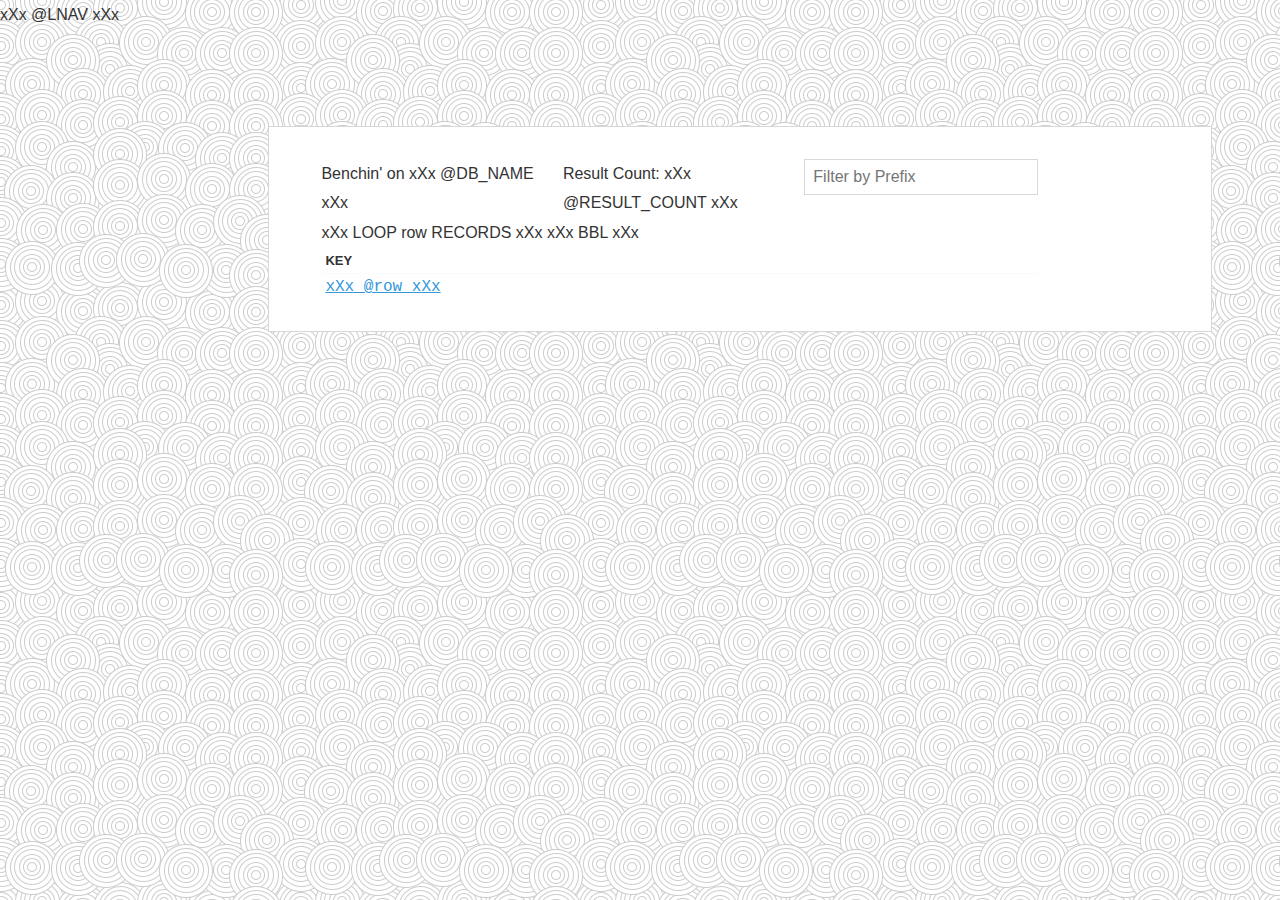
==== templates/data.html @ e70f6bc2 "MORE BENCHING" ====
<!DOCTYPE html>
<html>
	<head>
		<title>Mayo Workbench - xXx @DB_NAME xXx Data</title>
		<meta charset="UTF-8">
		<link rel="stylesheet" media="all" href="/static/css/furtive.css" />
		<link rel="stylesheet" media="all" href="/static/css/main.css" />
	</head>
	<body>
		xXx @LNAV xXx
		<div class="main">
			<div class="grd">
				<div class="row">
					<article class="info-block">
						<div class="grd">
							<div class="row">
								<div class="col-2">
									<span>Benchin' on xXx @DB_NAME xXx</span>
								</div>
								<div class="col-2">
									<span>Result Count: xXx @RESULT_COUNT xXx</span>
								</div>
								<div class="col-2">
									<input type="text" placeholder="Filter by Prefix" />
								</div>
							</div>
							<div class="row">
								<div class="col-6">
									<table class="rec-result">
										<thead>
											<th>key</th>
										</thead>
										xXx LOOP row RECORDS xXx
											<tr>
												<td><a href="/datum/xXx @row xXx" class="record">xXx @row xXx</a></td>
											</tr>
										xXx BBL xXx
									</table>
								</div>
							</div>
						</div>
					</article>
				</div>
			</div>
		</div>
	</body>
</html>
<!-- vim: noet ts=4 sw=4:
-->
---- static/css/furtive.css ----
/*! normalize.css v3.0.1 | MIT License | git.io/normalize */html{font-family:sans-serif;-ms-text-size-adjust:100%;-webkit-text-size-adjust:100%}body{margin:0}article,aside,details,figcaption,figure,footer,header,hgroup,main,nav,section,summary{display:block}audio,canvas,progress,video{display:inline-block;vertical-align:baseline}audio:not([controls]){display:none;height:0}[hidden],template{display:none}a{background:0 0}a:active,a:hover{outline:0}abbr[title]{border-bottom:1px dotted}b,strong{font-weight:700}dfn{font-style:italic}mark{background:#ff0;color:#000}sub,sup{font-size:75%;line-height:0;position:relative;vertical-align:baseline}sup{top:-.5em}sub{bottom:-.25em}img{border:0}svg:not(:root){overflow:hidden}figure{margin:1em 40px}hr{-moz-box-sizing:content-box;box-sizing:content-box;height:0}pre{overflow:auto}code,kbd,pre,samp{font-family:monospace,monospace;font-size:1em}button,input,optgroup,select,textarea{color:inherit;font:inherit;margin:0}button{overflow:visible}button,select{text-transform:none}button,html input[type=button],input[type=reset],input[type=submit]{-webkit-appearance:button;cursor:pointer}button[disabled],html input[disabled]{cursor:default}button::-moz-focus-inner,input::-moz-focus-inner{border:0;padding:0}input{line-height:normal}input[type=checkbox],input[type=radio]{-moz-box-sizing:border-box;box-sizing:border-box;padding:0}input[type=number]::-webkit-inner-spin-button,input[type=number]::-webkit-outer-spin-button{height:auto}input[type=search]{-webkit-appearance:textfield;-moz-box-sizing:content-box;box-sizing:content-box}input[type=search]::-webkit-search-cancel-button,input[type=search]::-webkit-search-decoration{-webkit-appearance:none}fieldset{border:1px solid silver;margin:0 2px;padding:.35em .625em .75em}legend{border:0;padding:0}textarea{overflow:auto}optgroup{font-weight:700}table{border-collapse:collapse;border-spacing:0}td,th{padding:0}.grd{padding-left:1rem;padding-right:1rem}.grd .row{max-width:100%;-moz-box-sizing:border-box;box-sizing:border-box;display:-webkit-flex;display:-ms-flexbox;display:flex;-webkit-flex-direction:row;-ms-flex-direction:row;flex-direction:row;-webkit-flex-wrap:wrap;-ms-flex-wrap:wrap;flex-wrap:wrap}.grd .col,.grd .col-1,.grd .col-2,.grd .col-3,.grd .col-4,.grd .col-5,.grd .col-6,.grd .col-7{-moz-box-sizing:border-box;box-sizing:border-box;display:-webkit-flex;display:-ms-flexbox;display:flex;-webkit-flex:1;-ms-flex:1;flex:1;-webkit-flex-direction:column;-ms-flex-direction:column;flex-direction:column;padding-left:.25rem;padding-right:.25rem}.grd .col-1{max-width:14.28571%;-webkit-flex-basis:14.28571%;-ms-flex-preferred-size:14.28571%;flex-basis:14.28571%}.grd .col--offset-1{margin-left:14.28571%}.grd .col-2{max-width:28.57142%;-webkit-flex-basis:28.57142%;-ms-flex-preferred-size:28.57142%;flex-basis:28.57142%}.grd .col--offset-2{margin-left:28.57142%}.grd .col-3{max-width:42.85714%;-webkit-flex-basis:42.85714%;-ms-flex-preferred-size:42.85714%;flex-basis:42.85714%}.grd .col--offset-3{margin-left:42.85714%}.grd .col-4{max-width:57.14285%;-webkit-flex-basis:57.14285%;-ms-flex-preferred-size:57.14285%;flex-basis:57.14285%}.grd .col--offset-4{margin-left:57.14285%}.grd .col-5{max-width:71.4285%;-webkit-flex-basis:71.4285%;-ms-flex-preferred-size:71.4285%;flex-basis:71.4285%}.grd .col--offset-5{margin-left:71.4285%}.grd .col-6{max-width:85.7142%;-webkit-flex-basis:85.7142%;-ms-flex-preferred-size:85.7142%;flex-basis:85.7142%}.grd .col--offset-6{margin-left:85.7142%}.grd .col-7{max-width:100%;-webkit-flex-basis:100%;-ms-flex-preferred-size:100%;flex-basis:100%}*{-moz-box-sizing:border-box;box-sizing:border-box}.measure{max-width:48rem;margin:0 auto}a{color:#3498db}a:active,a:focus,a:hover{color:#217dbb}.bg--red{background-color:#e74c3c}.bg--orange{background-color:#f39c12}.bg--blue{background-color:#3498db}.bg--green{background-color:#25ba84}.bg--white{background-color:#fff}.bg--light-gray{background-color:rgba(216,216,216,.99)}.bg--mid-gray{background-color:rgba(144,144,144,.99)}.bg--dark-gray{background-color:rgba(72,72,72,.99)}.bg--off-white{background-color:rgba(250,250,250,.99)}.fnt--red{color:#e74c3c}.fnt--orange{color:#f39c12}.fnt--blue{color:#3498db}.fnt--green{color:#25ba84}.fnt--white{color:#fff}.fnt--light-gray{color:rgba(216,216,216,.99)}.fnt--mid-gray{color:rgba(144,144,144,.99)}.fnt--dark-gray{color:rgba(72,72,72,.99)}.fnt--off-white{color:rgba(250,250,250,.99)}.m0{margin:0}.mx0{margin-left:0;margin-right:0}.my0{margin-top:0;margin-bottom:0}.m1{margin:1rem}.mx1{margin-left:1rem;margin-right:1rem}.my1{margin-top:1rem;margin-bottom:1rem}.m2{margin:2rem}.mx2{margin-left:2rem;margin-right:2rem}.my2{margin-top:2rem;margin-bottom:2rem}.p0{padding:0}.px0{padding-left:0;padding-right:0}.py0{padding-top:0;padding-bottom:0}.p1{padding:1rem}.px1{padding-left:1rem;padding-right:1rem}.py1{padding-top:1rem;padding-bottom:1rem}.p2{padding:2rem}.px2{padding-left:2rem;padding-right:2rem}.py2{padding-top:2rem;padding-bottom:2rem}html{font-size:12px}@media screen and (min-width:32rem) and (max-width:48rem){html{font-size:15px}}@media screen and (min-width:48rem){html{font-size:16px}}body{font-family:HelveticaNeue-Light,"Helvetica Neue Light","Helvetica Neue",Helvetica,Arial,sans-serif;font-weight:400;line-height:1.85;color:#333}.p,p{font-size:1rem;margin-bottom:1.3rem}.h1,.h2,.h3,.h4,h1,h2,h3,h4{margin:1.414rem 0 .5rem;font-weight:inherit;line-height:1.42}.h1,h1{margin-top:0;font-size:3.998rem}.h2,h2{font-size:2.827rem}.h3,h3{font-size:1.999rem}.h4,h4{font-size:1.414rem}.h5,h5,table th{font-size:1.121rem}.h6,h6{font-size:.88rem}.btn--s,.small,small{font-size:.707em}code,pre{font-family:Monaco,"Lucida Console",Courier,monospace}.italic{font-style:italic}.thin{font-weight:100}.bold{font-weight:700}.caps,table th{font-variant:small-caps}.justify{text-align:justify}.ellipsis{text-overflow:ellipsis;white-space:nowrap;overflow:hidden}.muted{opacity:.7}.clearfix:after{content:"";display:table;clear:both}.flt--left{float:left}.flt--right{float:right}.flt--none{float:none}.center{margin:auto}.txt--center{text-align:center}.txt--right{text-align:right}.txt--left,table th{text-align:left}.oflow-y--scroll{overflow-y:scroll}.w100,.w100--s{width:100%;display:block}@media screen and (min-width:32rem){.w100--s{width:auto;display:inline-block}}canvas,iframe,img,select,svg,textarea,video{max-width:100%}.brdr--rounded,.btn,.btn--blue,.btn--gray,.btn--green,.btn--link{border-radius:3px}.brdr--light-gray{border:thin solid rgba(216,216,216,.99)}.brdr--mid-gray{border:thin solid rgba(144,144,144,.99)}.brdr--dark-gray{border:thin solid rgba(72,72,72,.99)}.brdr--off-white{border:thin solid rgba(250,250,250,.99)}.btn,.btn--blue,.btn--gray,.btn--green,.btn--link{padding:.5rem 1rem;border:2px solid #ccc;color:#333;text-decoration:none;text-align:center}.btn:active,.btn:focus,.btn:hover{background-color:rgba(0,0,0,.05)}.btn--link{border-color:transparent;color:#3498db}.btn--link:hover{background-color:transparent;color:#1d6fa5}.btn--blue{border-color:#2792d9;background-color:#3498db;color:#fff}.btn--blue:active,.btn--blue:focus,.btn--blue:hover{color:#fff;background-color:#217dbb}.btn--green{border-color:#22a977;background-color:#25ba84;color:#fff}.btn--green:active,.btn--green:focus,.btn--green:hover{color:#fff;background-color:#1d8f65}.btn--gray{border-color:rgba(59,59,59,.99);background-color:rgba(72,72,72,.99);color:#fff}.btn--gray:active,.btn--gray:focus,.btn--gray:hover{color:#fff;background-color:rgba(46,46,46,.99)}.btn--s{padding:.5rem}.list--unstyled{list-style-type:none}input,textarea{padding:.5rem;margin-bottom:.5rem;display:block;width:100%;box-shadow:none;border:thin solid rgba(216,216,216,.99)}input[type=submit]{margin-top:.85rem}.media{display:-webkit-flex;display:-ms-flexbox;display:flex;-webkit-align-items:flex-start;-ms-flex-align:start;align-items:flex-start}.media .media-figure{margin-right:1em}.media .media-body{-webkit-flex:1 0 0;-ms-flex:1 0 0;flex:1 0 0}table>thead{border-bottom:thin solid rgba(250,250,250,.99)}table td,table th{padding:.25rem;word-wrap:none;line-height:1}
---- static/css/main.css ----
/* vim: set ts=4 sw=4 noet : */
body {
	/* background-color: #F4F4F4; */
	background-image: url("/static/img/swirl_pattern.png");
}
#landing {
	padding-bottom: 2em;
}
.logo {
	display: block;
	margin: 0 auto;
	width: 150px;
}
.db-name {
	text-transform: uppercase;
}
.lnav {
	background-color: #FFF;
	position: fixed;
	height: 100%;
	width: 200px;
	-webkit-box-shadow: 3px 0 2px rgba(0,0,0,.07);
	box-shadow: 3px 0 2px rgba(0,0,0,.07);
}
.rec-result td > .record {
	padding-top: 0;
	font-family: Monaco,"Lucida Console",Courier,monospace;
	font-size: 1em;
	text-overflow: ellipsis;
	overflow: hidden;
	margin: 0;
}
.lnav > ul > li > a {
	text-decoration: none;
}
.lnav-section {
	text-decoration: underline;
}
.main {
	padding-top: 6em;
	margin-left: 200px;
	height: 100%;
}
.info-block {
	padding: 2em;
	width: 90%;
	display: block;
	position: relative;
	margin: 0 auto;
	background-color: #FFF;
	border: solid 1px #D7D7D7;
	top: 0;
	right: 0;
	left: 0;
	bottom: 0;
}
.copyright {
	font-size: 14px;
	position: absolute;
	width: 100%;
	left: 0;
	bottom: 0;
	text-align: center;
}
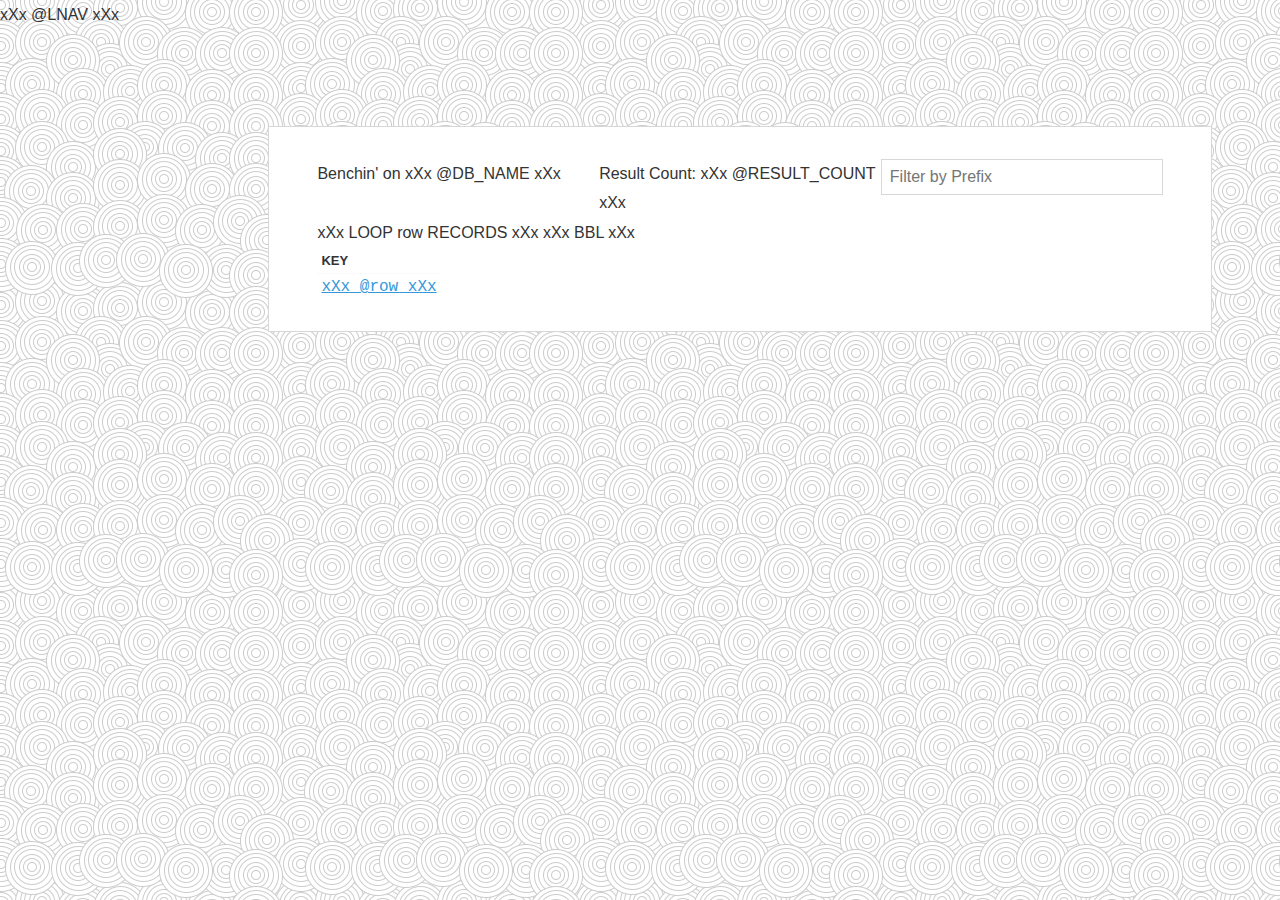
==== commit 571c50de: "ADD DELETE CONFIRMATION DIALOGUE" ====
--- a/templates/data.html
+++ b/templates/data.html
@@ -13,28 +13,30 @@
 				<div class="row">
 					<article class="info-block">
 						<div class="grd">
-							<div class="row">
-								<div class="col-2">
+							<div class="grd-row">
+								<div class="grd-row-col-2-6">
 									<span>Benchin' on xXx @DB_NAME xXx</span>
 								</div>
-								<div class="col-2">
+								<div class="grd-row-col-2-6">
 									<span>Result Count: xXx @RESULT_COUNT xXx</span>
 								</div>
-								<div class="col-2">
+								<div class="grd-row-col-2-6">
 									<input type="text" placeholder="Filter by Prefix" />
 								</div>
 							</div>
-							<div class="row">
-								<div class="col-6">
+							<div class="grd-row">
+								<div class="grd-row-col-6-6">
 									<table class="rec-result">
 										<thead>
 											<th>key</th>
 										</thead>
+										<tbody>
 										xXx LOOP row RECORDS xXx
 											<tr>
 												<td><a href="/datum/xXx @row xXx" class="record">xXx @row xXx</a></td>
 											</tr>
 										xXx BBL xXx
+										</tbody>
 									</table>
 								</div>
 							</div>
--- a/static/css/furtive.css
+++ b/static/css/furtive.css
@@ -1 +1,800 @@
-/*! normalize.css v3.0.1 | MIT License | git.io/normalize */html{font-family:sans-serif;-ms-text-size-adjust:100%;-webkit-text-size-adjust:100%}body{margin:0}article,aside,details,figcaption,figure,footer,header,hgroup,main,nav,section,summary{display:block}audio,canvas,progress,video{display:inline-block;vertical-align:baseline}audio:not([controls]){display:none;height:0}[hidden],template{display:none}a{background:0 0}a:active,a:hover{outline:0}abbr[title]{border-bottom:1px dotted}b,strong{font-weight:700}dfn{font-style:italic}mark{background:#ff0;color:#000}sub,sup{font-size:75%;line-height:0;position:relative;vertical-align:baseline}sup{top:-.5em}sub{bottom:-.25em}img{border:0}svg:not(:root){overflow:hidden}figure{margin:1em 40px}hr{-moz-box-sizing:content-box;box-sizing:content-box;height:0}pre{overflow:auto}code,kbd,pre,samp{font-family:monospace,monospace;font-size:1em}button,input,optgroup,select,textarea{color:inherit;font:inherit;margin:0}button{overflow:visible}button,select{text-transform:none}button,html input[type=button],input[type=reset],input[type=submit]{-webkit-appearance:button;cursor:pointer}button[disabled],html input[disabled]{cursor:default}button::-moz-focus-inner,input::-moz-focus-inner{border:0;padding:0}input{line-height:normal}input[type=checkbox],input[type=radio]{-moz-box-sizing:border-box;box-sizing:border-box;padding:0}input[type=number]::-webkit-inner-spin-button,input[type=number]::-webkit-outer-spin-button{height:auto}input[type=search]{-webkit-appearance:textfield;-moz-box-sizing:content-box;box-sizing:content-box}input[type=search]::-webkit-search-cancel-button,input[type=search]::-webkit-search-decoration{-webkit-appearance:none}fieldset{border:1px solid silver;margin:0 2px;padding:.35em .625em .75em}legend{border:0;padding:0}textarea{overflow:auto}optgroup{font-weight:700}table{border-collapse:collapse;border-spacing:0}td,th{padding:0}.grd{padding-left:1rem;padding-right:1rem}.grd .row{max-width:100%;-moz-box-sizing:border-box;box-sizing:border-box;display:-webkit-flex;display:-ms-flexbox;display:flex;-webkit-flex-direction:row;-ms-flex-direction:row;flex-direction:row;-webkit-flex-wrap:wrap;-ms-flex-wrap:wrap;flex-wrap:wrap}.grd .col,.grd .col-1,.grd .col-2,.grd .col-3,.grd .col-4,.grd .col-5,.grd .col-6,.grd .col-7{-moz-box-sizing:border-box;box-sizing:border-box;display:-webkit-flex;display:-ms-flexbox;display:flex;-webkit-flex:1;-ms-flex:1;flex:1;-webkit-flex-direction:column;-ms-flex-direction:column;flex-direction:column;padding-left:.25rem;padding-right:.25rem}.grd .col-1{max-width:14.28571%;-webkit-flex-basis:14.28571%;-ms-flex-preferred-size:14.28571%;flex-basis:14.28571%}.grd .col--offset-1{margin-left:14.28571%}.grd .col-2{max-width:28.57142%;-webkit-flex-basis:28.57142%;-ms-flex-preferred-size:28.57142%;flex-basis:28.57142%}.grd .col--offset-2{margin-left:28.57142%}.grd .col-3{max-width:42.85714%;-webkit-flex-basis:42.85714%;-ms-flex-preferred-size:42.85714%;flex-basis:42.85714%}.grd .col--offset-3{margin-left:42.85714%}.grd .col-4{max-width:57.14285%;-webkit-flex-basis:57.14285%;-ms-flex-preferred-size:57.14285%;flex-basis:57.14285%}.grd .col--offset-4{margin-left:57.14285%}.grd .col-5{max-width:71.4285%;-webkit-flex-basis:71.4285%;-ms-flex-preferred-size:71.4285%;flex-basis:71.4285%}.grd .col--offset-5{margin-left:71.4285%}.grd .col-6{max-width:85.7142%;-webkit-flex-basis:85.7142%;-ms-flex-preferred-size:85.7142%;flex-basis:85.7142%}.grd .col--offset-6{margin-left:85.7142%}.grd .col-7{max-width:100%;-webkit-flex-basis:100%;-ms-flex-preferred-size:100%;flex-basis:100%}*{-moz-box-sizing:border-box;box-sizing:border-box}.measure{max-width:48rem;margin:0 auto}a{color:#3498db}a:active,a:focus,a:hover{color:#217dbb}.bg--red{background-color:#e74c3c}.bg--orange{background-color:#f39c12}.bg--blue{background-color:#3498db}.bg--green{background-color:#25ba84}.bg--white{background-color:#fff}.bg--light-gray{background-color:rgba(216,216,216,.99)}.bg--mid-gray{background-color:rgba(144,144,144,.99)}.bg--dark-gray{background-color:rgba(72,72,72,.99)}.bg--off-white{background-color:rgba(250,250,250,.99)}.fnt--red{color:#e74c3c}.fnt--orange{color:#f39c12}.fnt--blue{color:#3498db}.fnt--green{color:#25ba84}.fnt--white{color:#fff}.fnt--light-gray{color:rgba(216,216,216,.99)}.fnt--mid-gray{color:rgba(144,144,144,.99)}.fnt--dark-gray{color:rgba(72,72,72,.99)}.fnt--off-white{color:rgba(250,250,250,.99)}.m0{margin:0}.mx0{margin-left:0;margin-right:0}.my0{margin-top:0;margin-bottom:0}.m1{margin:1rem}.mx1{margin-left:1rem;margin-right:1rem}.my1{margin-top:1rem;margin-bottom:1rem}.m2{margin:2rem}.mx2{margin-left:2rem;margin-right:2rem}.my2{margin-top:2rem;margin-bottom:2rem}.p0{padding:0}.px0{padding-left:0;padding-right:0}.py0{padding-top:0;padding-bottom:0}.p1{padding:1rem}.px1{padding-left:1rem;padding-right:1rem}.py1{padding-top:1rem;padding-bottom:1rem}.p2{padding:2rem}.px2{padding-left:2rem;padding-right:2rem}.py2{padding-top:2rem;padding-bottom:2rem}html{font-size:12px}@media screen and (min-width:32rem) and (max-width:48rem){html{font-size:15px}}@media screen and (min-width:48rem){html{font-size:16px}}body{font-family:HelveticaNeue-Light,"Helvetica Neue Light","Helvetica Neue",Helvetica,Arial,sans-serif;font-weight:400;line-height:1.85;color:#333}.p,p{font-size:1rem;margin-bottom:1.3rem}.h1,.h2,.h3,.h4,h1,h2,h3,h4{margin:1.414rem 0 .5rem;font-weight:inherit;line-height:1.42}.h1,h1{margin-top:0;font-size:3.998rem}.h2,h2{font-size:2.827rem}.h3,h3{font-size:1.999rem}.h4,h4{font-size:1.414rem}.h5,h5,table th{font-size:1.121rem}.h6,h6{font-size:.88rem}.btn--s,.small,small{font-size:.707em}code,pre{font-family:Monaco,"Lucida Console",Courier,monospace}.italic{font-style:italic}.thin{font-weight:100}.bold{font-weight:700}.caps,table th{font-variant:small-caps}.justify{text-align:justify}.ellipsis{text-overflow:ellipsis;white-space:nowrap;overflow:hidden}.muted{opacity:.7}.clearfix:after{content:"";display:table;clear:both}.flt--left{float:left}.flt--right{float:right}.flt--none{float:none}.center{margin:auto}.txt--center{text-align:center}.txt--right{text-align:right}.txt--left,table th{text-align:left}.oflow-y--scroll{overflow-y:scroll}.w100,.w100--s{width:100%;display:block}@media screen and (min-width:32rem){.w100--s{width:auto;display:inline-block}}canvas,iframe,img,select,svg,textarea,video{max-width:100%}.brdr--rounded,.btn,.btn--blue,.btn--gray,.btn--green,.btn--link{border-radius:3px}.brdr--light-gray{border:thin solid rgba(216,216,216,.99)}.brdr--mid-gray{border:thin solid rgba(144,144,144,.99)}.brdr--dark-gray{border:thin solid rgba(72,72,72,.99)}.brdr--off-white{border:thin solid rgba(250,250,250,.99)}.btn,.btn--blue,.btn--gray,.btn--green,.btn--link{padding:.5rem 1rem;border:2px solid #ccc;color:#333;text-decoration:none;text-align:center}.btn:active,.btn:focus,.btn:hover{background-color:rgba(0,0,0,.05)}.btn--link{border-color:transparent;color:#3498db}.btn--link:hover{background-color:transparent;color:#1d6fa5}.btn--blue{border-color:#2792d9;background-color:#3498db;color:#fff}.btn--blue:active,.btn--blue:focus,.btn--blue:hover{color:#fff;background-color:#217dbb}.btn--green{border-color:#22a977;background-color:#25ba84;color:#fff}.btn--green:active,.btn--green:focus,.btn--green:hover{color:#fff;background-color:#1d8f65}.btn--gray{border-color:rgba(59,59,59,.99);background-color:rgba(72,72,72,.99);color:#fff}.btn--gray:active,.btn--gray:focus,.btn--gray:hover{color:#fff;background-color:rgba(46,46,46,.99)}.btn--s{padding:.5rem}.list--unstyled{list-style-type:none}input,textarea{padding:.5rem;margin-bottom:.5rem;display:block;width:100%;box-shadow:none;border:thin solid rgba(216,216,216,.99)}input[type=submit]{margin-top:.85rem}.media{display:-webkit-flex;display:-ms-flexbox;display:flex;-webkit-align-items:flex-start;-ms-flex-align:start;align-items:flex-start}.media .media-figure{margin-right:1em}.media .media-body{-webkit-flex:1 0 0;-ms-flex:1 0 0;flex:1 0 0}table>thead{border-bottom:thin solid rgba(250,250,250,.99)}table td,table th{padding:.25rem;word-wrap:none;line-height:1}+/**
+ * furtive - A forward-thinking, CSS micro-framework. Minimal by design.
+ * @author John Otander <johnotander@gmail.com> (http://johnotander.com/)
+ * @version v2.2.4
+ * @link https://github.com/johnotander/furtive
+ * @license MIT
+ */
+
+/*! excerpts from normalize.css v3.0.1 | MIT License | git.io/normalize */
+/**
+ * Remove default margin.
+ */
+body {
+  margin: 0; }
+
+/* HTML5 display definitions
+   ========================================================================== */
+/**
+ * Correct `block` display not defined for `details` or `summary` in IE 10/11 and Firefox.
+ * Correct `block` display not defined for `main` in IE 11.
+ */
+aside,
+details,
+main,
+summary {
+  display: block; }
+
+/**
+ * Hide the `template` element in IE 8/9/11, Safari, and Firefox < 22.
+ */
+template {
+  display: none; }
+
+/* Links
+   ========================================================================== */
+/**
+ * Improve readability when focused and also mouse hovered in all browsers.
+ */
+a:active,
+a:hover {
+  outline: 0; }
+
+/* Text-level semantics
+   ========================================================================== */
+/**
+ * Address styling not present in IE 8/9/10/11, Safari, and Chrome.
+ */
+abbr[title] {
+  border-bottom: 1px dotted; }
+
+/**
+ * Address style set to `bolder` in Firefox 4+, Safari, and Chrome.
+ */
+b,
+strong {
+  font-weight: bold; }
+
+/**
+ * Address styling not present in Safari and Chrome.
+ */
+dfn {
+  font-style: italic; }
+
+/**
+ * Address variable `h1` font-size and margin within `section` and `article`
+ * contexts in Firefox 4+, Safari, and Chrome.
+ */
+h1 {
+  font-size: 2em;
+  margin: 0.67em 0; }
+
+/**
+ * Address inconsistent and variable font size in all browsers.
+ */
+small {
+  font-size: 80%; }
+
+/**
+ * Prevent `sub` and `sup` affecting `line-height` in all browsers.
+ */
+sub,
+sup {
+  font-size: 75%;
+  line-height: 0;
+  position: relative;
+  vertical-align: baseline; }
+
+sup {
+  top: -0.5em; }
+
+sub {
+  bottom: -0.25em; }
+
+/* Embedded content
+   ========================================================================== */
+/**
+ * Correct overflow not hidden in IE 9/10/11.
+ */
+svg:not(:root) {
+  overflow: hidden; }
+
+/* Grouping content
+   ========================================================================== */
+/**
+ * Address margin not present in IE 8/9 and Safari.
+ */
+figure {
+  margin: 1em 40px; }
+
+/**
+ * Address differences between Firefox and other browsers.
+ */
+hr {
+  box-sizing: content-box;
+  height: 0; }
+
+/**
+ * Contain overflow in all browsers.
+ */
+pre {
+  overflow: auto; }
+
+/**
+ * Address odd `em`-unit font size rendering in all browsers.
+ */
+code,
+kbd,
+pre,
+samp {
+  font-family: monospace, monospace;
+  font-size: 1em; }
+
+/* Forms
+   ========================================================================== */
+/**
+ * Known limitation: by default, Chrome and Safari on OS X allow very limited
+ * styling of `select`, unless a `border` property is set.
+ */
+/**
+ * 1. Correct color not being inherited.
+ *    Known issue: affects color of disabled elements.
+ * 2. Correct font properties not being inherited.
+ * 3. Address margins set differently in Firefox 4+, Safari, and Chrome.
+ */
+button,
+input,
+optgroup,
+select,
+textarea {
+  color: inherit;
+  /* 1 */
+  font: inherit;
+  /* 2 */
+  margin: 0;
+  /* 3 */ }
+
+/**
+ * Address `overflow` set to `hidden` in IE 8/9/10/11.
+ */
+button {
+  overflow: visible; }
+
+/**
+ * Address inconsistent `text-transform` inheritance for `button` and `select`.
+ * All other form control elements do not inherit `text-transform` values.
+ * Correct `button` style inheritance in Firefox, IE 8/9/10/11, and Opera.
+ * Correct `select` style inheritance in Firefox.
+ */
+button,
+select {
+  text-transform: none; }
+
+/**
+ * 1. Avoid the WebKit bug in Android 4.0.* where (2) destroys native `audio`
+ *    and `video` controls.
+ * 2. Correct inability to style clickable `input` types in iOS.
+ * 3. Improve usability and consistency of cursor style between image-type
+ *    `input` and others.
+ */
+button,
+html input[type="button"],
+input[type="reset"],
+input[type="submit"] {
+  -webkit-appearance: button;
+  /* 2 */
+  cursor: pointer;
+  /* 3 */ }
+
+/**
+ * Re-set default cursor for disabled elements.
+ */
+button[disabled],
+html input[disabled] {
+  cursor: default; }
+
+/**
+ * Remove inner padding and border in Firefox 4+.
+ */
+button::-moz-focus-inner,
+input::-moz-focus-inner {
+  border: 0;
+  padding: 0; }
+
+/**
+ * Address Firefox 4+ setting `line-height` on `input` using `!important` in
+ * the UA stylesheet.
+ */
+input {
+  line-height: normal; }
+
+/**
+ * Fix the cursor style for Chrome's increment/decrement buttons. For certain
+ * `font-size` values of the `input`, it causes the cursor style of the
+ * decrement button to change from `default` to `text`.
+ */
+input[type="number"]::-webkit-inner-spin-button,
+input[type="number"]::-webkit-outer-spin-button {
+  height: auto; }
+
+/**
+ * 1. Address `appearance` set to `searchfield` in Safari and Chrome.
+ * 2. Address `box-sizing` set to `border-box` in Safari and Chrome
+ *    (include `-moz` to future-proof).
+ */
+input[type="search"] {
+  -webkit-appearance: textfield;
+  /* 1 */
+  /* 2 */
+  box-sizing: content-box; }
+
+/**
+ * Remove inner padding and search cancel button in Safari and Chrome on OS X.
+ * Safari (but not Chrome) clips the cancel button when the search input has
+ * padding (and `textfield` appearance).
+ */
+input[type="search"]::-webkit-search-cancel-button,
+input[type="search"]::-webkit-search-decoration {
+  -webkit-appearance: none; }
+
+/**
+ * Define consistent border, margin, and padding.
+ */
+fieldset {
+  border: 1px solid #c0c0c0;
+  margin: 0 2px;
+  padding: 0.35em 0.625em 0.75em; }
+
+/**
+ * 1. Correct `color` not being inherited in IE 8/9/10/11.
+ * 2. Remove padding so people aren't caught out if they zero out fieldsets.
+ */
+legend {
+  border: 0;
+  /* 1 */
+  padding: 0;
+  /* 2 */ }
+
+/**
+ * Remove default vertical scrollbar in IE 8/9/10/11.
+ */
+textarea {
+  overflow: auto; }
+
+/**
+ * Don't inherit the `font-weight` (applied by a rule above).
+ * NOTE: the default cannot safely be changed in Chrome and Safari on OS X.
+ */
+optgroup {
+  font-weight: bold; }
+
+/* Tables
+   ========================================================================== */
+/**
+ * Remove most spacing between table cells.
+ */
+table {
+  border-collapse: collapse;
+  border-spacing: 0; }
+
+td,
+th {
+  padding: 0; }
+
+.grd {
+  padding-left: 1rem;
+  padding-right: 1rem; }
+
+.grd-row {
+  box-sizing: border-box;
+  display: -ms-flexbox;
+  display: flex;
+  -ms-flex-direction: row;
+      flex-direction: row;
+  -ms-flex-wrap: wrap;
+      flex-wrap: wrap;
+  max-width: 100%; }
+
+.grd-row-col-1-6 {
+  max-width: 16.6666666667%;
+  -ms-flex-preferred-size: 16.6666666667%;
+      flex-basis: 16.6666666667%; }
+
+.grd-row-col-2-6 {
+  max-width: 33.3333333333%;
+  -ms-flex-preferred-size: 33.3333333333%;
+      flex-basis: 33.3333333333%; }
+
+.grd-row-col-3-6 {
+  max-width: 50%;
+  -ms-flex-preferred-size: 50%;
+      flex-basis: 50%; }
+
+.grd-row-col-4-6 {
+  max-width: 66.6666666667%;
+  -ms-flex-preferred-size: 66.6666666667%;
+      flex-basis: 66.6666666667%; }
+
+.grd-row-col-5-6 {
+  max-width: 83.3333333333%;
+  -ms-flex-preferred-size: 83.3333333333%;
+      flex-basis: 83.3333333333%; }
+
+.grd-row-col-6 {
+  max-width: 100%;
+  -ms-flex-preferred-size: 100%;
+      flex-basis: 100%; }
+
+.grd-row-col-1-6, .grd-row-col-1-6--sm, .grd-row-col-1-6--md, .grd-row-col-1-6--lg, .grd-row-col-2-6, .grd-row-col-2-6--sm, .grd-row-col-2-6--md, .grd-row-col-2-6--lg, .grd-row-col-3-6, .grd-row-col-3-6--sm, .grd-row-col-3-6--md, .grd-row-col-3-6--lg, .grd-row-col-4-6, .grd-row-col-4-6--sm, .grd-row-col-4-6--md, .grd-row-col-4-6--lg, .grd-row-col-5-6, .grd-row-col-5-6--sm, .grd-row-col-5-6--md, .grd-row-col-5-6--lg, .grd-row-col-6, .grd-row-col-6--sm, .grd-row-col-6--md, .grd-row-col-6--lg {
+  -ms-flex: 1;
+      flex: 1;
+  -ms-flex-direction: column;
+      flex-direction: column;
+  box-sizing: border-box; }
+
+.grd-row-col-1-6--sm, .grd-row-col-1-6--md, .grd-row-col-1-6--lg, .grd-row-col-2-6--sm, .grd-row-col-2-6--md, .grd-row-col-2-6--lg, .grd-row-col-3-6--sm, .grd-row-col-3-6--md, .grd-row-col-3-6--lg, .grd-row-col-4-6--sm, .grd-row-col-4-6--md, .grd-row-col-4-6--lg, .grd-row-col-5-6--sm, .grd-row-col-5-6--md, .grd-row-col-5-6--lg, .grd-row-col-6--sm, .grd-row-col-6--md, .grd-row-col-6--lg {
+  max-width: 100%;
+  -ms-flex-preferred-size: 100%;
+      flex-basis: 100%; }
+
+@media screen and (min-width: 32rem) {
+  .grd-row-col-1-6--sm {
+    max-width: 16.6666666667%;
+    -ms-flex-preferred-size: 16.6666666667%;
+        flex-basis: 16.6666666667%; }
+  .grd-row-col-2-6--sm {
+    max-width: 33.3333333333%;
+    -ms-flex-preferred-size: 33.3333333333%;
+        flex-basis: 33.3333333333%; }
+  .grd-row-col-3-6--sm {
+    max-width: 50%;
+    -ms-flex-preferred-size: 50%;
+        flex-basis: 50%; }
+  .grd-row-col-4-6--sm {
+    max-width: 66.6666666667%;
+    -ms-flex-preferred-size: 66.6666666667%;
+        flex-basis: 66.6666666667%; }
+  .grd-row-col-5-6--sm {
+    max-width: 83.3333333333%;
+    -ms-flex-preferred-size: 83.3333333333%;
+        flex-basis: 83.3333333333%; }
+  .grd-row-col-6--sm {
+    max-width: 100%;
+    -ms-flex-preferred-size: 100%;
+        flex-basis: 100%; } }
+
+@media screen and (min-width: 48rem) {
+  .grd-row-col-1-6--md {
+    max-width: 16.6666666667%;
+    -ms-flex-preferred-size: 16.6666666667%;
+        flex-basis: 16.6666666667%; }
+  .grd-row-col-2-6--md {
+    max-width: 33.3333333333%;
+    -ms-flex-preferred-size: 33.3333333333%;
+        flex-basis: 33.3333333333%; }
+  .grd-row-col-3-6--md {
+    max-width: 50%;
+    -ms-flex-preferred-size: 50%;
+        flex-basis: 50%; }
+  .grd-row-col-4-6--md {
+    max-width: 66.6666666667%;
+    -ms-flex-preferred-size: 66.6666666667%;
+        flex-basis: 66.6666666667%; }
+  .grd-row-col-5-6--md {
+    max-width: 83.3333333333%;
+    -ms-flex-preferred-size: 83.3333333333%;
+        flex-basis: 83.3333333333%; }
+  .grd-row-col-6--md {
+    max-width: 100%;
+    -ms-flex-preferred-size: 100%;
+        flex-basis: 100%; } }
+
+@media screen and (min-width: 64rem) {
+  .grd-row-col-1-6--lg {
+    max-width: 16.6666666667%;
+    -ms-flex-preferred-size: 16.6666666667%;
+        flex-basis: 16.6666666667%; }
+  .grd-row-col-2-6--lg {
+    max-width: 33.3333333333%;
+    -ms-flex-preferred-size: 33.3333333333%;
+        flex-basis: 33.3333333333%; }
+  .grd-row-col-3-6--lg {
+    max-width: 50%;
+    -ms-flex-preferred-size: 50%;
+        flex-basis: 50%; }
+  .grd-row-col-4-6--lg {
+    max-width: 66.6666666667%;
+    -ms-flex-preferred-size: 66.6666666667%;
+        flex-basis: 66.6666666667%; }
+  .grd-row-col-5-6--lg {
+    max-width: 83.3333333333%;
+    -ms-flex-preferred-size: 83.3333333333%;
+        flex-basis: 83.3333333333%; }
+  .grd-row-col-6--lg {
+    max-width: 100%;
+    -ms-flex-preferred-size: 100%;
+        flex-basis: 100%; } }
+
+*, *::after, *::before {
+  box-sizing: border-box; }
+
+.measure {
+  max-width: 48rem;
+  margin: 0 auto; }
+
+a {
+  color: #3498db; }
+  a:hover, a:focus, a:active {
+    color: #217dbb; }
+
+.bg--red {
+  background-color: #e74c3c; }
+
+.bg--orange {
+  background-color: #f39c12; }
+
+.bg--blue {
+  background-color: #3498db; }
+
+.bg--green {
+  background-color: #25ba84; }
+
+.bg--white {
+  background-color: #fff; }
+
+.bg--light-gray {
+  background-color: rgba(216, 216, 216, 0.99); }
+
+.bg--mid-gray {
+  background-color: rgba(144, 144, 144, 0.99); }
+
+.bg--dark-gray {
+  background-color: rgba(72, 72, 72, 0.99); }
+
+.bg--off-white {
+  background-color: rgba(250, 250, 250, 0.99); }
+
+.fnt--red {
+  color: #e74c3c; }
+
+.fnt--orange {
+  color: #f39c12; }
+
+.fnt--blue {
+  color: #3498db; }
+
+.fnt--green {
+  color: #25ba84; }
+
+.fnt--white {
+  color: #fff; }
+
+.fnt--light-gray {
+  color: rgba(216, 216, 216, 0.99); }
+
+.fnt--mid-gray {
+  color: rgba(144, 144, 144, 0.99); }
+
+.fnt--dark-gray {
+  color: rgba(72, 72, 72, 0.99); }
+
+.fnt--off-white {
+  color: rgba(250, 250, 250, 0.99); }
+
+.m0 {
+  margin: 0; }
+
+.mx0 {
+  margin-left: 0;
+  margin-right: 0; }
+
+.my0 {
+  margin-top: 0;
+  margin-bottom: 0; }
+
+.m1 {
+  margin: 1rem; }
+
+.mx1 {
+  margin-left: 1rem;
+  margin-right: 1rem; }
+
+.my1 {
+  margin-top: 1rem;
+  margin-bottom: 1rem; }
+
+.m2 {
+  margin: 2rem; }
+
+.mx2 {
+  margin-left: 2rem;
+  margin-right: 2rem; }
+
+.my2 {
+  margin-top: 2rem;
+  margin-bottom: 2rem; }
+
+.p0 {
+  padding: 0; }
+
+.px0 {
+  padding-left: 0;
+  padding-right: 0; }
+
+.py0 {
+  padding-top: 0;
+  padding-bottom: 0; }
+
+.p1 {
+  padding: 1rem; }
+
+.px1 {
+  padding-left: 1rem;
+  padding-right: 1rem; }
+
+.py1 {
+  padding-top: 1rem;
+  padding-bottom: 1rem; }
+
+.p2 {
+  padding: 2rem; }
+
+.px2 {
+  padding-left: 2rem;
+  padding-right: 2rem; }
+
+.py2 {
+  padding-top: 2rem;
+  padding-bottom: 2rem; }
+
+html {
+  font-size: 12px; }
+
+@media screen and (min-width: 32rem) and (max-width: 48rem) {
+  html {
+    font-size: 15px; } }
+
+@media screen and (min-width: 48rem) {
+  html {
+    font-size: 16px; } }
+
+body {
+  font-family: "HelveticaNeue-Light", "Helvetica Neue Light", "Helvetica Neue", Helvetica, Arial, sans-serif;
+  font-weight: 400;
+  line-height: 1.85;
+  color: #333; }
+
+p,
+.p {
+  font-size: 1rem;
+  margin-bottom: 1.3rem; }
+
+h1,
+.h1,
+h2,
+.h2,
+h3,
+.h3,
+h4,
+.h4 {
+  margin: 1.414rem 0 0.5rem;
+  font-weight: inherit;
+  line-height: 1.42; }
+
+h1,
+.h1 {
+  margin-top: 0;
+  font-size: 3.998rem; }
+
+h2,
+.h2 {
+  font-size: 2.827rem; }
+
+h3,
+.h3 {
+  font-size: 1.999rem; }
+
+h4,
+.h4 {
+  font-size: 1.414rem; }
+
+h5,
+.h5,
+table th {
+  font-size: 1.121rem; }
+
+h6,
+.h6 {
+  font-size: .88rem; }
+
+small,
+.small,
+.btn--s {
+  font-size: 0.707em; }
+
+pre,
+code {
+  font-family: "Monaco", "Lucida Console", Courier, monospace; }
+
+.italic {
+  font-style: italic; }
+
+.thin {
+  font-weight: 100; }
+
+.bold {
+  font-weight: bold; }
+
+.caps, table th {
+  font-variant: small-caps; }
+
+.justify {
+  text-align: justify; }
+
+.ellipsis {
+  text-overflow: ellipsis;
+  white-space: nowrap;
+  overflow: hidden; }
+
+.muted {
+  opacity: .7; }
+
+.clearfix:after {
+  content: "";
+  display: table;
+  clear: both; }
+
+.flt--left {
+  float: left; }
+
+.flt--right {
+  float: right; }
+
+.flt--none {
+  float: none; }
+
+.center {
+  margin: auto auto; }
+
+.txt--center {
+  text-align: center; }
+
+.txt--right {
+  text-align: right; }
+
+.txt--left, table th {
+  text-align: left; }
+
+.oflow-y--scroll {
+  overflow-y: scroll; }
+
+.w100,
+.w100--s {
+  width: 100%;
+  display: block; }
+
+@media screen and (min-width: 32rem) {
+  .w100--s {
+    width: auto;
+    display: inline-block; } }
+
+img,
+canvas,
+iframe,
+video,
+svg,
+select,
+textarea {
+  max-width: 100%; }
+
+.brdr--rounded, .btn, .btn--link, .btn--blue, .btn--green, .btn--gray, .btn--red {
+  border-radius: 3px; }
+
+.brdr--light-gray {
+  border: thin solid rgba(216, 216, 216, 0.99); }
+
+.brdr--mid-gray {
+  border: thin solid rgba(144, 144, 144, 0.99); }
+
+.brdr--dark-gray {
+  border: thin solid rgba(72, 72, 72, 0.99); }
+
+.brdr--off-white {
+  border: thin solid rgba(250, 250, 250, 0.99); }
+
+.btn, .btn--link, .btn--blue, .btn--green, .btn--gray, .btn--red {
+  padding: 0.5rem 1rem;
+  border: 2px solid #ccc;
+  color: #333;
+  text-decoration: none;
+  text-align: center;
+  background: transparent; }
+
+.btn:hover, .btn:focus, .btn:active {
+  background-color: rgba(0, 0, 0, 0.05);
+  color: black; }
+
+.btn--link {
+  border-color: transparent;
+  color: #3498db; }
+  .btn--link:hover {
+    background-color: transparent;
+    color: #1d6fa5; }
+
+.btn--blue {
+  border-color: #2791d9;
+  background-color: #3498db;
+  color: #fff; }
+  .btn--blue:hover, .btn--blue:focus, .btn--blue:active {
+    color: #fff;
+    background-color: #217dbb; }
+
+.btn--green {
+  border-color: #22a978;
+  background-color: #25ba84;
+  color: #fff; }
+  .btn--green:hover, .btn--green:focus, .btn--green:active {
+    color: #fff;
+    background-color: #1d8f66; }
+
+.btn--gray {
+  border-color: rgba(59, 59, 59, 0.99);
+  background-color: rgba(72, 72, 72, 0.99);
+  color: #fff; }
+  .btn--gray:hover, .btn--gray:focus, .btn--gray:active {
+    color: #fff;
+    background-color: rgba(47, 47, 47, 0.99); }
+
+.btn--red {
+  border-color: #e43725;
+  background-color: #e74c3c;
+  color: #fff; }
+  .btn--red:hover, .btn--red:focus, .btn--red:active {
+    color: #fff;
+    background-color: #d62c1a; }
+
+.btn--s {
+  padding: 0.5rem; }
+
+.list--unstyled {
+  list-style-type: none; }
+
+input,
+select,
+textarea {
+  padding: .5rem;
+  margin-bottom: .5rem;
+  display: block;
+  width: 100%;
+  box-shadow: none;
+  border: thin solid rgba(216, 216, 216, 0.99); }
+
+input[type="submit"] {
+  margin-top: .85rem; }
+
+input[type="checkbox"] {
+  display: inline-block;
+  vertical-align: bottom;
+  width: auto; }
+
+.media {
+  display: -ms-flexbox;
+  display: flex;
+  -ms-flex-align: start;
+      align-items: flex-start; }
+
+.media .media-figure {
+  margin-right: 1em; }
+
+.media .media-body {
+  -ms-flex: 1 0 0;
+      flex: 1 0 0; }
+
+table > thead {
+  border-bottom: thin solid rgba(250, 250, 250, 0.99); }
+
+table th,
+table td {
+  padding: .25rem;
+  word-wrap: normal;
+  line-height: 1; }
--- a/static/css/main.css
+++ b/static/css/main.css
@@ -22,13 +22,16 @@
 	-webkit-box-shadow: 3px 0 2px rgba(0,0,0,.07);
 	box-shadow: 3px 0 2px rgba(0,0,0,.07);
 }
-.rec-result td > .record {
+.record {
 	padding-top: 0;
 	font-family: Monaco,"Lucida Console",Courier,monospace;
 	font-size: 1em;
+	margin: 0;
+}
+.small-record {
+	max-width: 350px;
 	text-overflow: ellipsis;
 	overflow: hidden;
-	margin: 0;
 }
 .lnav > ul > li > a {
 	text-decoration: none;
@@ -62,3 +65,6 @@
 	bottom: 0;
 	text-align: center;
 }
+.hidden {
+	display: none;
+}
